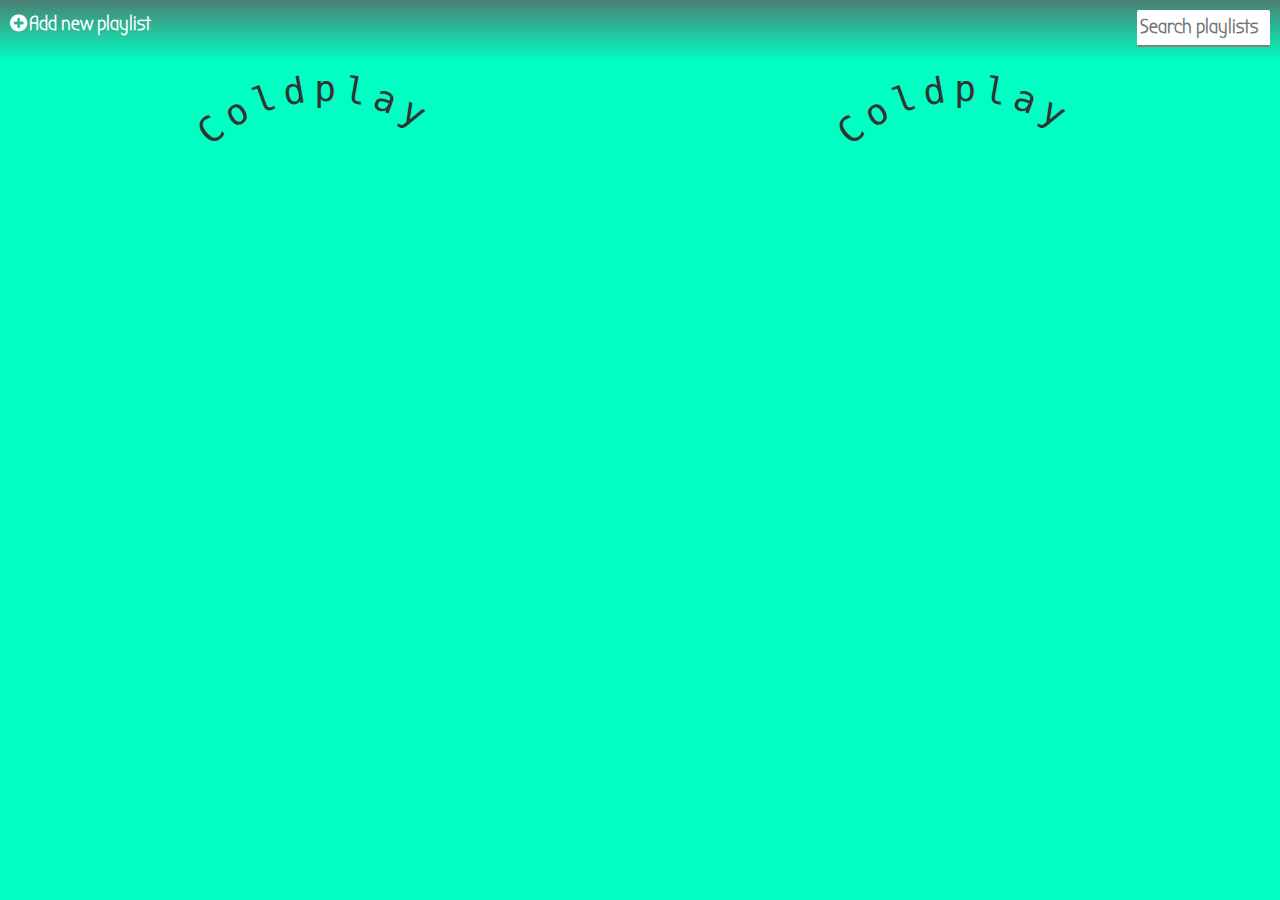
==== index.html @ 51340a70 "add toggling between play and pause buttons on music player" ====
<!DOCTYPE html>
  <html>
  <head>
    <meta charset="utf-8" />
    <title>My Awesome Player</title>
    <link href="https://fonts.googleapis.com/css?family=Gloria+Hallelujah|Bubbler+One|Audiowide|Orbitron" rel="stylesheet">
    <link rel="stylesheet" href="https://maxcdn.bootstrapcdn.com/bootstrap/3.3.7/css/bootstrap.min.css">   
    <link rel="stylesheet" href="css/font-awesome-4.7.0/css/font-awesome.min.css">
    <link rel="stylesheet" href="css/main.css">
    <link rel="stylesheet" href="css/popup.css">
    <link rel="stylesheet" href="css/add-new-playlist.css">
    <link rel="stylesheet" href="css/add-playlist-songs.css">
    <link rel="stylesheet" href="css/music-player.css">
    <link rel="stylesheet" href="css/icons-style.css">
    <link rel="stylesheet" href="css/media-queries.css">
    <link rel="stylesheet" href="css/back-button.css">
  </head>
  <body>
      <header>
          <a href="#" id="add-new-playlist"><i class="fa fa-plus-circle" aria-hidden="true"></i>Add new playlist</a>
          <label><input id="search-playlists" type="search" placeholder="Search playlists" size="15"></label>
      </header>
      <main class="all-albums">
          <section class="album album-cover">
              <h3>Coldplay</h3>
              <div>
                <i id="delete-album" class="fa fa-times-circle-o" aria-hidden="true"></i>
                <i id="edit-album" class="fa fa-pencil" aria-hidden="true"></i>
              </div>
              <i id ="play-album" class="fa fa-play-circle" aria-hidden="true"></i>
          </section>
          <section class="album album-cover">
              <h3>Coldplay</h3>
              <div>
                <i id="delete-album" class="fa fa-times-circle-o" aria-hidden="true"></i>
                <i id="edit-album" class="fa fa-pencil" aria-hidden="true"></i>
              </div>
              <i id ="play-album" class="fa fa-play-circle" aria-hidden="true"></i>
          </section>
      </main>
<!-- <main class="music-player-main">
            <div class="music-player">
                  <section class="album album-cover music-player-album-cover">
                    
                  <div>
                            <i id ="play-album" class="fa fa-play-circle" aria-hidden="true"></i>
                            <i id ="pause" class="fa fa-pause" aria-hidden="true"></i>
                      </div>
                </section>
                <section class="player-songs">
                    <div class="song-marquee">
                        <h5 class="current-song">
                               Never Had A Friend Like Me
                        </h5>
                    </div>
                    <audio class="audio-player" controls>
                         <source src="songs/Tupac - Never Had A Friend Like Me (HQ).mp3" type="audio/mp3">
                         <source src="songs/Tupac - Only God Can Judge Me.mp3" type="audio/mp3">
                         Your browser does not support the audio element.
                    </audio>
                      <ol class="music-songs-list">
                          <li class="music-songs-list-item">Never Had A Friend Like Me</li>
                          <li class="music-songs-list-item">Only God Can Judge</li>
                      </ol>
                </section>
            </div>
            <div class="controls">
                     <i id="music-play-delete-album" class="fa fa-times-circle-o" aria-hidden="true"></i>
                     <i id="music-play-edit-album" class="fa fa-pencil" aria-hidden="true"></i>
            </div>
            <button id="back"><span id="back-text">Back</span></button>
      </main>-->
      <script src="js/jquery-3.2.1.min.js"></script>
      <script src="js/Lettering.js-master/jquery.lettering.js"></script>
      <script src="js/popup.js"></script>
      <script src="js/cancelPopup.js"></script>
      <script src="js/newPlaylistPopup.js"></script>
      <script src="js/playlistSongsPopup.js"></script>
      <script src="js/musicPlayer.js"></script>
      <script src="js/musicAlbum.js"></script>
      <script src="js/script.js"></script>
  </body>
</html>
---- css/main.css ----
/*
To change this license header, choose License Headers in Project Properties.
To change this template file, choose Tools | Templates
and open the template in the editor.
*/
/* 
    Created on : Jun 23, 2017, 11:22:57 PM
    Author     : mutasem
*/

html{
    height:100vh;
}

body{
    background-color:#000;
    font-family:arial;
    overflow-x: hidden;
    min-width: 325px;
     background-color:#00FFC2 !important;
     margin: 0;
}

header{
    display: flex !important;
    justify-content: space-between;
    padding: 1rem;
    background:linear-gradient(to bottom,#4C7F73,#00FFC2 ) ;
    font-family: 'Bubbler One', sans-serif;
    font-weight: 900;
    font-size: 2rem;
}

a#add-new-playlist{
    color:white !important;
     text-decoration: none;
}

a#add-new-playlist:hover{
    text-decoration: line-through;
}

input{
    border-radius: 2px;
    padding:3px;
    border:none;
    border-bottom: 2px solid gray;
}

input:focus {
    outline: none;
}

main.all-albums{
    display:flex!important;
    justify-content: space-around;
    flex-wrap: wrap;
    margin-top: 3em;
}

section.album-cover{
    background: url('http://egyptianstreets.com/wp-content/uploads/2016/12/Coldplay-feat.jpg') no-repeat center center;
    /*background: url('https://encrypted-tbn0.gstatic.com/images?q=tbn:ANd9GcRWLVV1eZcBkkhVZMIZiwc1_-rsZqbBLqKY1AyiBnV9rkHP9x-T') no-repeat center center;*/
    border-radius: 100%;
    width:300px;
    height: 300px;
    display: flex !important;
    align-items: center !important;
    justify-content: center !important;
    margin:1em;
    position:relative;
}

secton.album-cover img{
    border-radius: 100%;
    margin: 2rem;
}

section.album-cover:hover{
    box-shadow: 0 0 7em #808080;
    cursor: pointer;
    position: relative;
}

h3 span {
  font: 2rem Monaco, MonoSpace;
  height: 5.5em;
  position: absolute;
  left: 4.01em;
  bottom:  4.2em;
  transform-origin: bottom center;
  font-size: 1.5em;
}

.char1 { transform: rotate(-40deg); }
.char2 { transform: rotate(-30deg); }
.char3 { transform: rotate(-20deg); }
.char4 { transform: rotate(-10deg); }
.char5 { transform: rotate(0deg); }
.char6 { transform: rotate(10deg); }
.char7 { transform: rotate(20deg); }
.char8 { transform: rotate(30deg); }
---- css/popup.css ----
/*
To change this license header, choose License Headers in Project Properties.
To change this template file, choose Tools | Templates
and open the template in the editor.
*/
/* 
    Created on : Jun 24, 2017, 12:36:15 PM
    Author     : mutasem
*/

div.popup-container{
    position:fixed;
    top:0;
    bottom:0;
    right:0;
    left:0;
    display:flex;
    justify-content: center;
    align-items: center;
    z-index:10;
    background-color: rgba(32,32,32,0.8);
}

div.popup{
    padding:3rem;
    background:linear-gradient(to bottom,#4C7F73,#00FFC2,#4C7F73 ) ;
    border-radius: 3px;
    z-index:15;
    font-family: 'Gloria Hallelujah', cursive;
}

div.popup-modal-header{
    font-size: 3rem;
}

div#new-playlist-popup-modal-header, div#add-playlist-songs-popup-modal-header{
    border-bottom: 1.5px solid black;
}

button#cancel, button#delete{
    border-radius: 3px;
    margin-top:1em;
}

div#cancel-popup{
    text-align:center;
    width:30%;
}
---- css/add-new-playlist.css ----
/*
To change this license header, choose License Headers in Project Properties.
To change this template file, choose Tools | Templates
and open the template in the editor.
*/
/* 
    Created on : Jun 24, 2017, 3:26:43 PM
    Author     : mutasem
*/


img#add-album-image{
    width:50%;
    height:50%;
    margin-top: 1em;
}

div#add-new-playlist-content{
   display:flex;
   justify-content: space-between;
}

form#add-new-playlist-form{
    display:flex;
    flex-direction: column;
}

div#add-new-playlist-popup{
    width:50%;
}

/*button#reset-feilds{
    margin-left:0.5em;
}*/
---- css/add-playlist-songs.css ----
/*
To change this license header, choose License Headers in Project Properties.
To change this template file, choose Tools | Templates
and open the template in the editor.
*/
/* 
    Created on : Jun 25, 2017, 12:31:17 AM
    Author     : mutasem
*/

div#add-playlist-songs-popup{
    /*width: 50%;*/
}

div#add-playlist-songs-popup-modal-footer{
    display: flex;
    justify-content: space-between;
    margin-top: .3em;
}

div#add-playlist-songs-popup-modal-header{
    margin-bottom: 0.3em;
}
---- css/music-player.css ----
/*
To change this license header, choose License Headers in Project Properties.
To change this template file, choose Tools | Templates
and open the template in the editor.
*/
/* 
    Created on : Jun 26, 2017, 1:34:38 PM
    Author     : mutasem
*/

div.music-player{
    display: inline-flex;
    background-color: black;
    border-radius: 200px;
    width: 675px;
    overflow: hidden;
}

section.player-songs{
    margin-top: 10%;
    overflow: hidden;
}

main.music-player-main{
    display: flex;
    justify-content: center;
}

div.controls{
    display: flex;
    flex-direction: column;
    justify-content: center;
    margin-left: 1em;
}
/*
section.music-player-album-cover{
    animation: rotate-album 20s infinite linear;
}


@keyframes rotate-album{
    from {
    transform: rotate(0deg)
               rotate(0deg);
    }
    to {
    transform: rotate(-360deg)
               rotate(-360deg);
    }
}*/
        
ol.music-songs-list{
    /*height: 180px;*/
    /*overflow-y: scroll;*/
    font-family: 'Audiowide', cursive;
}

div.song-marquee{
    color:blue;
}

h5.current-song{
    animation: song-marquee 6s infinite linear;
    font-weight: 900;
    font-family: 'Orbitron', sans-serif;
}

@keyframes song-marquee {
    from {
        transform:translateX(100%);
    }
    to {
        transform:translateX(-100%);
    }
}

/*i#play-album-music-player{
    animation: hold-button 100s infinite linear;
}

@keyframes hold-button{
    from {
    transform: rotate(-360deg)
               rotate(-360deg);
    }
    to {
   transform: rotate(1430deg)
               rotate(1430deg);
    }
}*/

.fa-play-circle-album, fa-pause-album{
    display:none;
}

.show{
    display: block;
}

.hide{
    display:none;
}
---- css/icons-style.css ----
/*
To change this license header, choose License Headers in Project Properties.
To change this template file, choose Tools | Templates
and open the template in the editor.
*/
/* 
    Created on : Jun 26, 2017, 1:53:37 PM
    Author     : mutasem
*/

i{
    margin-right:2px;
}

i#play-album,i#play-album-music-player{
    font-size:4em;
    color:#4C7F73;
}

i#pause{
    font-size:3em;
    color:#4C7F73;
}

i#delete-album, i#edit-album{
    font-size:1.5em;
    position:absolute;
    top:0.3em;
    color:#4C7F73;
}

i#edit-album{
    left:7em;
}

i#play-album:hover,i#play-album-music-player:hover,i#delete-album:hover, i#edit-album:hover,i#pause:hover {
    transform: scale(1.2);
}
i#play-album,i#delete-album,i#edit-album{
    visibility: hidden;
}

section.album-cover:hover i#play-album,section.album-cover:hover i#delete-album , section.album-cover:hover i#edit-album {
    visibility: visible;
}

i#music-play-delete-album ,i#music-play-edit-album{
    font-size: 2em;
}
i#music-play-delete-album:hover ,i#music-play-edit-album:hover{
    cursor: pointer;
    transform: scale(1.2);
}

i#pause{
    display:none;
}
---- css/media-queries.css ----
/*
To change this license header, choose License Headers in Project Properties.
To change this template file, choose Tools | Templates
and open the template in the editor.
*/
/* 
    Created on : Jun 26, 2017, 6:01:24 PM
    Author     : mutasem
*/

@media only screen and (max-width:385px){
    div.music-player{
        display:initial;
    }
}

@media only screen and (max-width:680px){
    
}
---- css/back-button.css ----
/*
To change this license header, choose License Headers in Project Properties.
To change this template file, choose Tools | Templates
and open the template in the editor.
*/
/* 
    Created on : Jun 27, 2017, 12:46:39 PM
    Author     : mutasem
*/
button#back {
  border-radius: 4px;
  background-color: cadetblue;
  border: none;
  color: #FFFFFF;
  text-align: center;
  font-size: 28px;
  transition: all 0.5s;
  cursor: pointer;
  margin: 0.5em;
  height: 10%;
  width: 10%;
}

button#back span {
  cursor: pointer;
  display: inline-block;
  position: relative;
  transition: 0.5s;
}

button#back span:before {
  content: '\00AB';
  position: absolute;
  opacity: 0;
  top: 0;
  left: -20px;
  transition: 0.5s;
}

button#back:hover span {
  padding-left: 25px;
}

button#back:hover span:before {
  opacity: 1;
  left: 0;
}
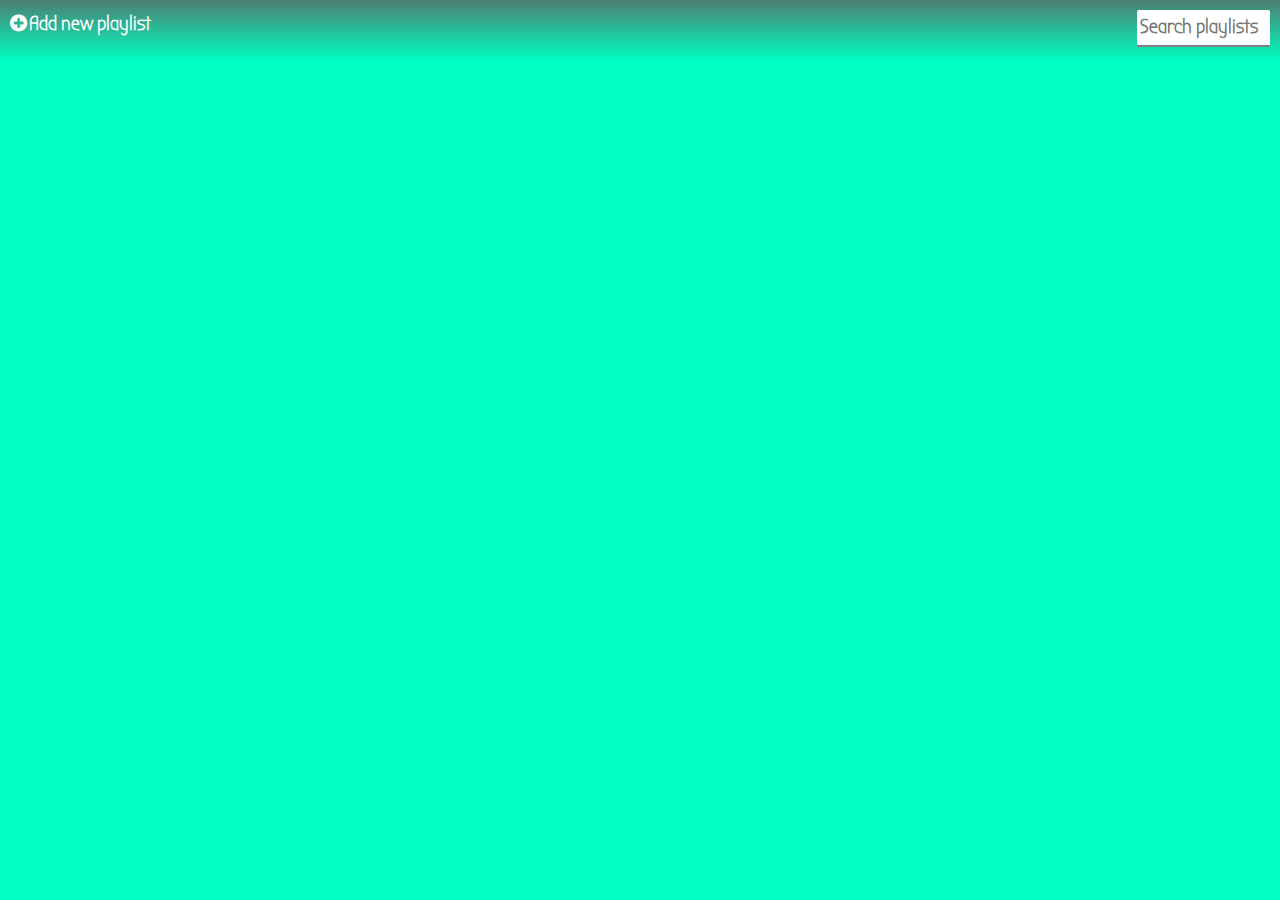
==== commit d297e776: "fix back to albums button" ====
--- a/index.html
+++ b/index.html
@@ -20,56 +20,6 @@
           <a href="#" id="add-new-playlist"><i class="fa fa-plus-circle" aria-hidden="true"></i>Add new playlist</a>
           <label><input id="search-playlists" type="search" placeholder="Search playlists" size="15"></label>
       </header>
-      <main class="all-albums">
-          <section class="album album-cover">
-              <h3>Coldplay</h3>
-              <div>
-                <i id="delete-album" class="fa fa-times-circle-o" aria-hidden="true"></i>
-                <i id="edit-album" class="fa fa-pencil" aria-hidden="true"></i>
-              </div>
-              <i id ="play-album" class="fa fa-play-circle" aria-hidden="true"></i>
-          </section>
-          <section class="album album-cover">
-              <h3>Coldplay</h3>
-              <div>
-                <i id="delete-album" class="fa fa-times-circle-o" aria-hidden="true"></i>
-                <i id="edit-album" class="fa fa-pencil" aria-hidden="true"></i>
-              </div>
-              <i id ="play-album" class="fa fa-play-circle" aria-hidden="true"></i>
-          </section>
-      </main>
-<!-- <main class="music-player-main">
-            <div class="music-player">
-                  <section class="album album-cover music-player-album-cover">
-                    
-                  <div>
-                            <i id ="play-album" class="fa fa-play-circle" aria-hidden="true"></i>
-                            <i id ="pause" class="fa fa-pause" aria-hidden="true"></i>
-                      </div>
-                </section>
-                <section class="player-songs">
-                    <div class="song-marquee">
-                        <h5 class="current-song">
-                               Never Had A Friend Like Me
-                        </h5>
-                    </div>
-                    <audio class="audio-player" controls>
-                         <source src="songs/Tupac - Never Had A Friend Like Me (HQ).mp3" type="audio/mp3">
-                         <source src="songs/Tupac - Only God Can Judge Me.mp3" type="audio/mp3">
-                         Your browser does not support the audio element.
-                    </audio>
-                      <ol class="music-songs-list">
-                          <li class="music-songs-list-item">Never Had A Friend Like Me</li>
-                          <li class="music-songs-list-item">Only God Can Judge</li>
-                      </ol>
-                </section>
-            </div>
-            <div class="controls">
-                     <i id="music-play-delete-album" class="fa fa-times-circle-o" aria-hidden="true"></i>
-                     <i id="music-play-edit-album" class="fa fa-pencil" aria-hidden="true"></i>
-            </div>
-            <button id="back"><span id="back-text">Back</span></button>
-      </main>-->
       <script src="js/jquery-3.2.1.min.js"></script>
       <script src="js/Lettering.js-master/jquery.lettering.js"></script>
       <script src="js/popup.js"></script>
--- a/css/back-button.css
+++ b/css/back-button.css
@@ -16,9 +16,7 @@
   font-size: 28px;
   transition: all 0.5s;
   cursor: pointer;
-  margin: 0.5em;
-  height: 10%;
-  width: 10%;
+  width: 100px;
 }
 
 button#back span {
